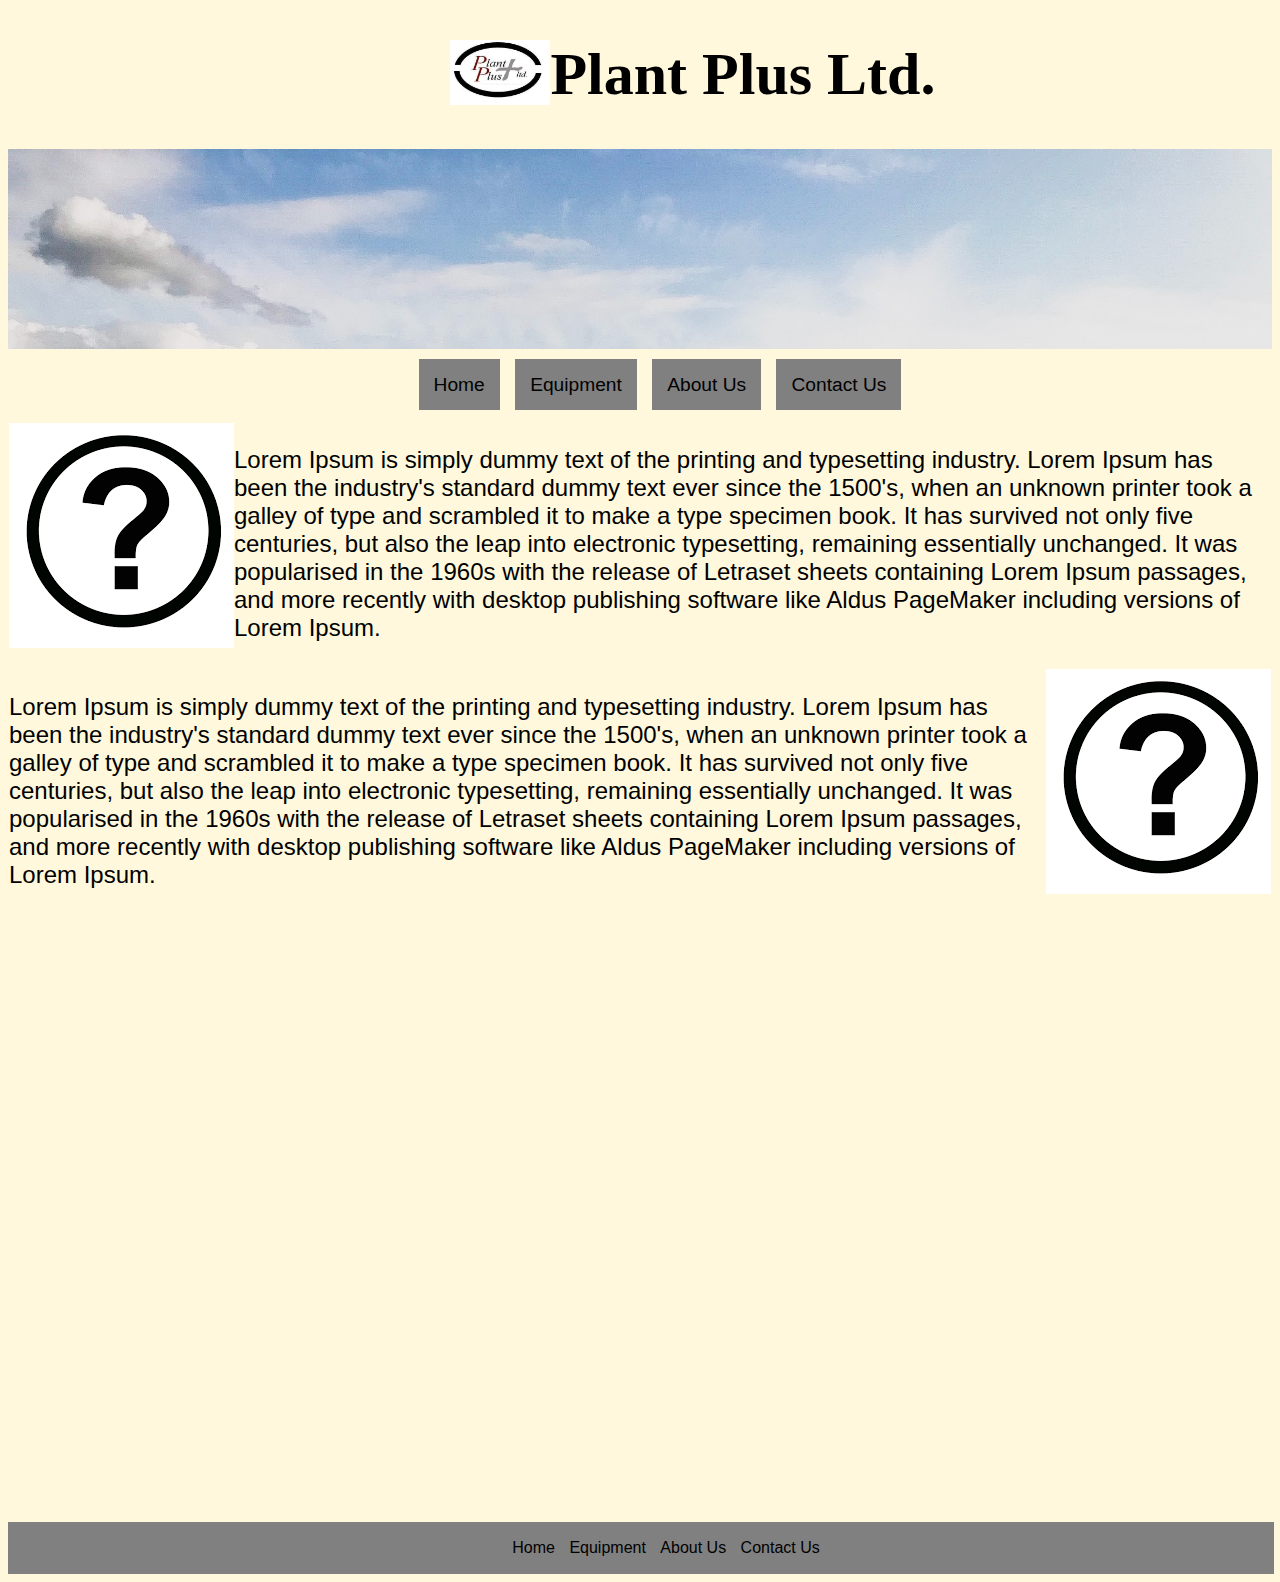
==== index.html @ d5945b48 "Add files via upload" ====
<!DOCTYPE html>
<html>
    <head>
        <meta charset="utf-8">
        <meta name="description" content="This website is to promote Plant Plus Ltd.">
        <meta name="keywords" content="plant machiner, self drive hire, dumpers, rollers, teleporters, diggers, rubber tracks, excavators, site containers, plant plus, mayo, west of ireland, connaught, castlebar, swinford, ballina, charlestown, hoses, pipes, jarlath, malone, jarlath malone, oils, batteries">
        <title>Plant Plus Ltd.</title>
        <link rel="stylesheet" type="text/css" href="Styles/styles.css">
    </head>
    
    <body>
        <header>
            <img src="Images/oldLogo.jpg" alt="oldLogo.jpg" id="headLogo">
            <h1>Plant Plus Ltd.</h1>
            <section>
            </section>
        </header>
        
        <nav>
            <ul>
                <li><a href="index.html">Home</a></li>
                <li><a href="equipment.html">Equipment</a></li>
                <li><a href="about.html">About Us</a></li>
                <li><a href="contact.html">Contact Us</a></li>
            </ul>
        </nav>
        
        <main>
            <section>
                <img src="Images/questionMark.jpg" alt="questionMark.jpg" class="left">
                <p>
                    Lorem Ipsum is simply dummy text of the printing and typesetting industry. Lorem Ipsum has been the industry's standard dummy text ever since the 1500's, when an unknown printer took a galley of type and scrambled it to make a type specimen book. It has survived not only five centuries, but also the leap into electronic typesetting, remaining essentially unchanged. It was popularised in the 1960s with the release of Letraset sheets containing Lorem Ipsum passages, and more recently with desktop publishing software like Aldus PageMaker including versions of Lorem Ipsum.
                </p>
            </section>
            <section>
                <img src="Images/questionMark.jpg" alt="questionMark.jpg" class="right">
                <p>
                    Lorem Ipsum is simply dummy text of the printing and typesetting industry. Lorem Ipsum has been the industry's standard dummy text ever since the 1500's, when an unknown printer took a galley of type and scrambled it to make a type specimen book. It has survived not only five centuries, but also the leap into electronic typesetting, remaining essentially unchanged. It was popularised in the 1960s with the release of Letraset sheets containing Lorem Ipsum passages, and more recently with desktop publishing software like Aldus PageMaker including versions of Lorem Ipsum.
                </p>
            </section>
            
            <section>
                <iframe src="https://www.google.com/maps/embed?pb=!1m14!1m8!1m3!1d9398.708651240211!2d-9.0254003!3d53.9197125!3m2!1i1024!2i768!4f13.1!3m3!1m2!1s0x48594d976924e8d1%3A0xd8dde0cb60063758!2sPlant%20Plus%20Ltd!5e0!3m2!1sen!2sie!4v1584019433834!5m2!1sen!2sie" width="800" height="600" frameborder="0" style="border:0;" allowfullscreen="" aria-hidden="false" tabindex="0"></iframe>
            </section>
        </main>
        
        <footer>
            <ul>
                <li><a href="index.html">Home</a></li>
                <li><a href="equipment.html">Equipment</a></li>
                <li><a href="about.html">About Us</a></li>
                <li><a href="contact.html">Contact Us</a></li>
            </ul>
        </footer>
    </body>
</html>
---- Styles/styles.css ----
html{
    font-family: sans-serif;
    background-color: cornsilk
}

header section{
    background-image: url(../Images/tempDigger.jpg);
    background-repeat: no-repeat;
    background-size: cover;
    height: 200px;
}

header h1{
    font-family: serif;
    font-size: 60px;
}

a{
    text-decoration: none;
    color: black;
}

a:hover{
    color: blue;
}

nav {
    padding: 5px;
}

nav ul {
    text-align: center;
    font-size: 1.2em;
}

nav ul li {
    margin-left: auto;
    margin-right: auto;
    list-style-type: none;
    background-color: grey;
    display: inline;
    padding: 15px;
    margin: 5px;
}

nav ul li:hover {
    background-color: mediumaquamarine;
}

#headLogo {
    margin-left: 35%;
    float: left;
    width: 100px;
}

main section{
    margin-top: 1px;
    margin-bottom: 1px;
    border: 1px solid transparent;
}

main section p{
    font-size: 1.5em;
}

footer{
    background-color: grey;
    border: 1px solid transparent;
    padding: 0;
    margin: 0;
    position: relative;
    bottom: 0px;
    width: 100%;
    text-align: center;
    
}

footer ul li{
    margin-left: 10px;
    list-style-type: none;
    display: inline;
}
.left {
    float: left;
    margin-top: 1px;
    margin-bottom: 1px;
}

.right {
    float: right;
}
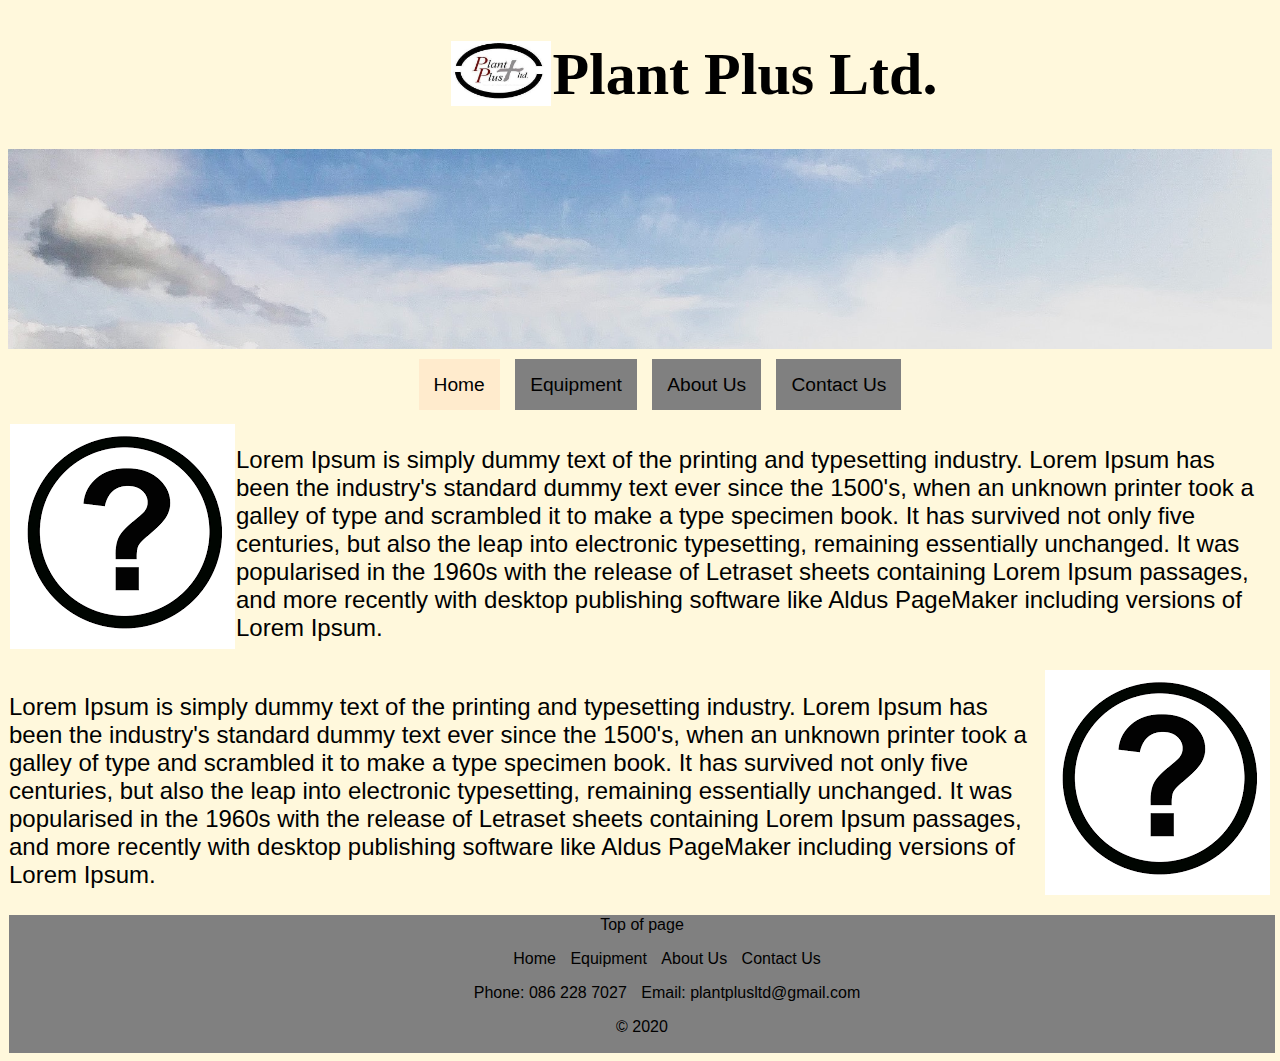
==== commit 55160a53: "Updated website" ====
--- a/index.html
+++ b/index.html
@@ -18,7 +18,7 @@
         
         <nav>
             <ul>
-                <li><a href="index.html">Home</a></li>
+                <li id="selected"><a href="index.html">Home</a></li>
                 <li><a href="equipment.html">Equipment</a></li>
                 <li><a href="about.html">About Us</a></li>
                 <li><a href="contact.html">Contact Us</a></li>
@@ -39,18 +39,21 @@
                 </p>
             </section>
             
-            <section>
-                <iframe src="https://www.google.com/maps/embed?pb=!1m14!1m8!1m3!1d9398.708651240211!2d-9.0254003!3d53.9197125!3m2!1i1024!2i768!4f13.1!3m3!1m2!1s0x48594d976924e8d1%3A0xd8dde0cb60063758!2sPlant%20Plus%20Ltd!5e0!3m2!1sen!2sie!4v1584019433834!5m2!1sen!2sie" width="800" height="600" frameborder="0" style="border:0;" allowfullscreen="" aria-hidden="false" tabindex="0"></iframe>
-            </section>
         </main>
         
         <footer>
+            <a href="#top">Top of page</a>
             <ul>
                 <li><a href="index.html">Home</a></li>
                 <li><a href="equipment.html">Equipment</a></li>
                 <li><a href="about.html">About Us</a></li>
                 <li><a href="contact.html">Contact Us</a></li>
             </ul>
+            <ul>
+                <li>Phone: 086 228 7027</li>
+                <li>Email: plantplusltd@gmail.com</li>
+            </ul>
+            <p>&copy; 2020</p>
         </footer>
     </body>
 </html>--- a/Styles/styles.css
+++ b/Styles/styles.css
@@ -1,6 +1,10 @@
 html{
     font-family: sans-serif;
     background-color: cornsilk
+}
+
+header{
+    position: relative;
 }
 
 header section{
@@ -13,6 +17,11 @@
 header h1{
     font-family: serif;
     font-size: 60px;
+}
+
+img{
+    border: 1px solid transparent;
+    margin-bottom: 10px;
 }
 
 a{
@@ -67,7 +76,7 @@
     background-color: grey;
     border: 1px solid transparent;
     padding: 0;
-    margin: 0;
+    margin: 1px;
     position: relative;
     bottom: 0px;
     width: 100%;
@@ -89,3 +98,37 @@
 .right {
     float: right;
 }
+
+#selected{
+    background-color: blanchedalmond;
+}
+
+label{
+    float: left;
+    width: 112px;
+    padding-right:10px;
+    text-align: right;
+}
+
+input{
+    margin-left: 1em;
+    margin-bottom: .5em;
+    width: 220px;
+}
+
+input[type="radio"]{
+    width: 10px;
+}
+
+input[type="checkbox"]{
+    width: 15px;
+}
+
+.required {
+    font-weight: bold;
+    color: red;
+}
+
+textarea{
+    max-height: 200px;
+}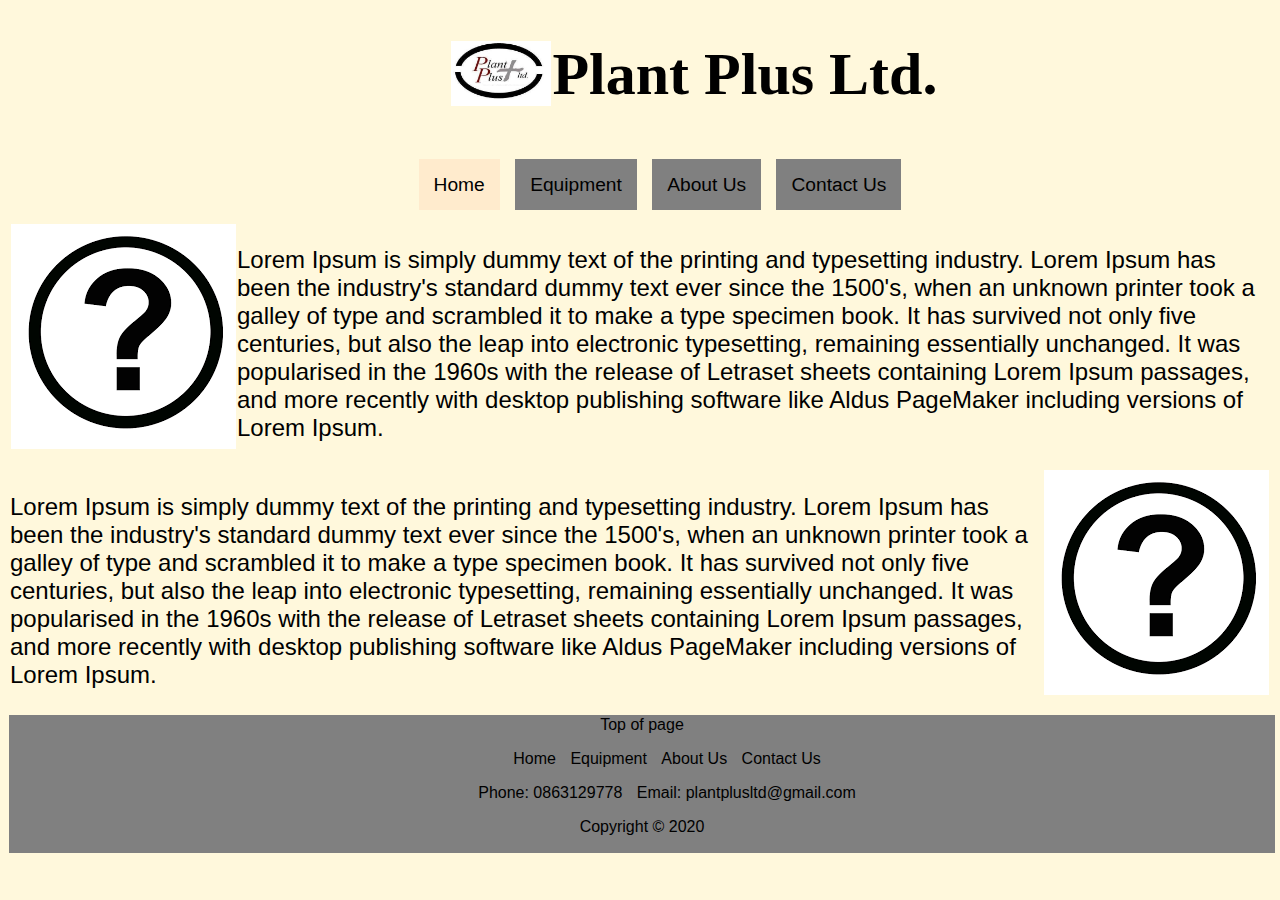
==== commit f92fcabf: "30/03/2020 upload" ====
--- a/index.html
+++ b/index.html
@@ -1,5 +1,5 @@
 <!DOCTYPE html>
-<html>
+<html lang="en">
     <head>
         <meta charset="utf-8">
         <meta name="description" content="This website is to promote Plant Plus Ltd.">
@@ -12,8 +12,6 @@
         <header>
             <img src="Images/oldLogo.jpg" alt="oldLogo.jpg" id="headLogo">
             <h1>Plant Plus Ltd.</h1>
-            <section>
-            </section>
         </header>
         
         <nav>
@@ -42,7 +40,7 @@
         </main>
         
         <footer>
-            <a href="#top">Top of page</a>
+            <a href="#top" class="topURL">Top of page</a>
             <ul>
                 <li><a href="index.html">Home</a></li>
                 <li><a href="equipment.html">Equipment</a></li>
@@ -50,10 +48,10 @@
                 <li><a href="contact.html">Contact Us</a></li>
             </ul>
             <ul>
-                <li>Phone: 086 228 7027</li>
-                <li>Email: plantplusltd@gmail.com</li>
+                <li>Phone: <a href="tel:0863129778">0863129778</a></li>
+                <li>Email: <a href="mailto:plantplusltd@gmail.com">plantplusltd@gmail.com</a></li>
             </ul>
-            <p>&copy; 2020</p>
+            <p>Copyright &copy; 2020</p>
         </footer>
     </body>
 </html>--- a/Styles/styles.css
+++ b/Styles/styles.css
@@ -3,15 +3,18 @@
     background-color: cornsilk
 }
 
-header{
-    position: relative;
-}
-
+/*
 header section{
-    background-image: url(../Images/tempDigger.jpg);
+    background-image: url(../Images/plantplussign.jpg);
     background-repeat: no-repeat;
     background-size: cover;
     height: 200px;
+}
+*/
+
+section{
+    display: block;
+    margin: 1px ;
 }
 
 header h1{
@@ -22,6 +25,7 @@
 img{
     border: 1px solid transparent;
     margin-bottom: 10px;
+    
 }
 
 a{
@@ -34,6 +38,7 @@
 }
 
 nav {
+    margin-top: 1px;
     padding: 5px;
 }
 
@@ -81,7 +86,7 @@
     bottom: 0px;
     width: 100%;
     text-align: center;
-    
+    display: block;
 }
 
 footer ul li{
@@ -131,4 +136,45 @@
 
 textarea{
     max-height: 200px;
+}
+.head {
+    float: left;
+}
+.container {
+    position: relative;
+    width: 50%;
+}
+
+.image {
+    opacity: 1;
+    display: block;
+    width: 100%;
+    height: auto;
+    transition: .5s ease;
+    backface-visibility: hidden;
+}
+
+.middle {
+    transition: .5s ease;
+    opacity: 0;
+    position: absolute;
+    top: 50%;
+    left: 50%;
+    transform: translate(-50%, -50%);
+    -ms-transform: translate(-50%, -50%)
+}
+
+.text {
+    background-color: #4CAF50;
+    color: white;
+    font-size: 16px;
+    padding: 16px 32px;
+}
+
+.container:hover .image{
+    filter: blur(4px);
+}
+
+.container: hover .middle{
+    opacity: 1;
 }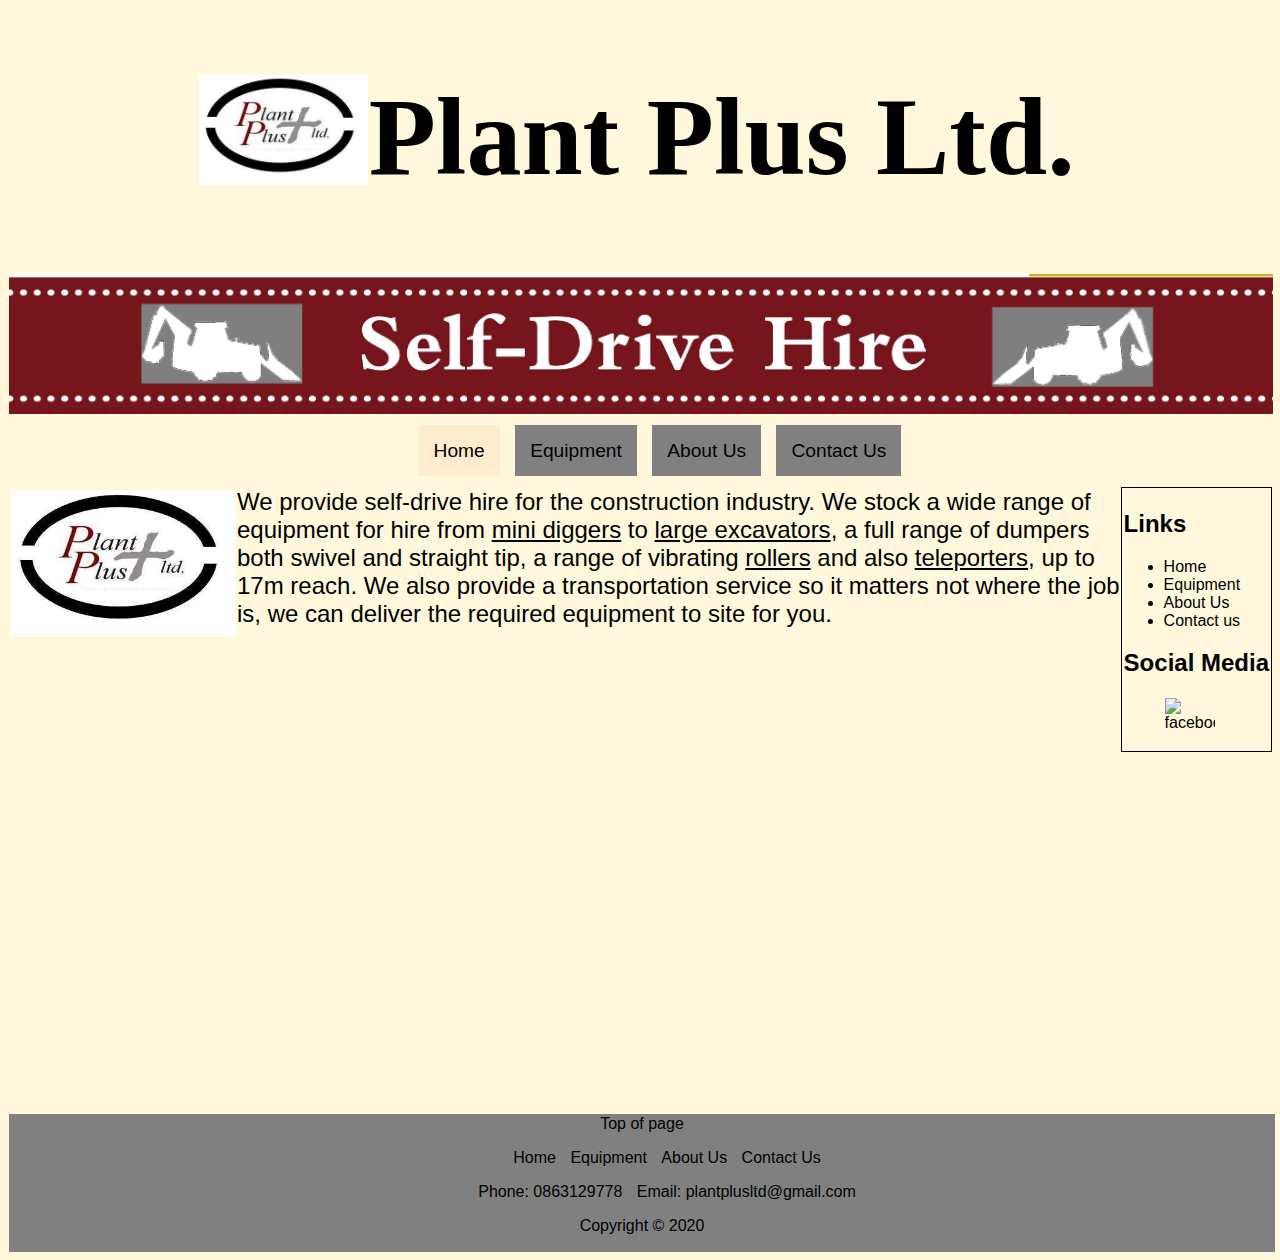
==== commit bf5992f8: "The final Commit" ====
--- a/index.html
+++ b/index.html
@@ -1,17 +1,20 @@
 <!DOCTYPE html>
 <html lang="en">
     <head>
+        <title>Plant Plus Ltd.</title>
+        <link rel="icon" type="image/png" href="Images/favicon-32x32.png" sizes="32x32">
         <meta charset="utf-8">
         <meta name="description" content="This website is to promote Plant Plus Ltd.">
         <meta name="keywords" content="plant machiner, self drive hire, dumpers, rollers, teleporters, diggers, rubber tracks, excavators, site containers, plant plus, mayo, west of ireland, connaught, castlebar, swinford, ballina, charlestown, hoses, pipes, jarlath, malone, jarlath malone, oils, batteries">
-        <title>Plant Plus Ltd.</title>
         <link rel="stylesheet" type="text/css" href="Styles/styles.css">
     </head>
     
     <body>
         <header>
-            <img src="Images/oldLogo.jpg" alt="oldLogo.jpg" id="headLogo">
+            <a href="index.html"><img src="Images/oldLogo.jpg" alt="oldLogo.jpg" id="headLogo"></a>
             <h1>Plant Plus Ltd.</h1>
+            <section>
+            </section>
         </header>
         
         <nav>
@@ -24,19 +27,28 @@
         </nav>
         
         <main>
-            <section>
-                <img src="Images/questionMark.jpg" alt="questionMark.jpg" class="left">
-                <p>
-                    Lorem Ipsum is simply dummy text of the printing and typesetting industry. Lorem Ipsum has been the industry's standard dummy text ever since the 1500's, when an unknown printer took a galley of type and scrambled it to make a type specimen book. It has survived not only five centuries, but also the leap into electronic typesetting, remaining essentially unchanged. It was popularised in the 1960s with the release of Letraset sheets containing Lorem Ipsum passages, and more recently with desktop publishing software like Aldus PageMaker including versions of Lorem Ipsum.
-                </p>
-            </section>
-            <section>
-                <img src="Images/questionMark.jpg" alt="questionMark.jpg" class="right">
-                <p>
-                    Lorem Ipsum is simply dummy text of the printing and typesetting industry. Lorem Ipsum has been the industry's standard dummy text ever since the 1500's, when an unknown printer took a galley of type and scrambled it to make a type specimen book. It has survived not only five centuries, but also the leap into electronic typesetting, remaining essentially unchanged. It was popularised in the 1960s with the release of Letraset sheets containing Lorem Ipsum passages, and more recently with desktop publishing software like Aldus PageMaker including versions of Lorem Ipsum.
+            <aside>
+                <h2>Links</h2>
+                <ul>
+                    <li><a href="index.htmml">Home</a></li>
+                    <li><a href="equipment.html">Equipment</a></li>
+                    <li><a href="about.html">About Us</a></li>
+                    <li><a href="contact.html">Contact us</a></li>
+                </ul>
+                <h2>Social Media</h2>
+                <ul class="lists">
+                    <li><a href="https://m.facebook.com/PLANT-PLUS-LTD-386016961538482/"><img src="Images/facebookLogo.png" alt="facebookLogo.png"></a></li>
+                </ul>
+            </aside>
+            
+            <section class="mainSection">
+                <img src="Images/oldLogo.jpg" alt="digger.jpg" class="left">
+                <p id="mainText">
+                    We provide self-drive hire for the construction industry. We stock a wide range of equipment for hire from <a href="equipment.html" class="equipmentLink">mini diggers</a> to <a href="equipment.html" class="equipmentLink">large excavators</a>, a full range of <a href="equipment.html" class="equpmentLink">dumpers</a> both swivel and straight tip, a range of vibrating <a href="equipment.html" class="equipmentLink">rollers</a> and also <a href="equipment.html" class="equipmentLink">teleporters</a>, up to 17m reach. We also provide a transportation service so it matters not where the job is, we can deliver the required equipment to site for you.
                 </p>
             </section>
             
+            <iframe width="533" height="300" src="https://www.youtube.com/embed/uvJZCOWZCms" frameborder="0" allow="accelerometer; autoplay; encrypted-media; gyroscope; picture-in-picture" allowfullscreen></iframe>
         </main>
         
         <footer>
--- a/Styles/styles.css
+++ b/Styles/styles.css
@@ -3,18 +3,17 @@
     background-color: cornsilk
 }
 
-/*
 header section{
     background-image: url(../Images/plantplussign.jpg);
     background-repeat: no-repeat;
     background-size: cover;
-    height: 200px;
-}
-*/
+    width: 100%;
+    height: 140px;
+}
 
 section{
     display: block;
-    margin: 1px ;
+    margin: 1px;
 }
 
 header h1{
@@ -23,9 +22,8 @@
 }
 
 img{
+    display: block;
     border: 1px solid transparent;
-    margin-bottom: 10px;
-    
 }
 
 a{
@@ -62,9 +60,9 @@
 }
 
 #headLogo {
-    margin-left: 35%;
-    float: left;
-    width: 100px;
+    margin-left: 15%;
+    float: left;
+    height: 110px;
 }
 
 main section{
@@ -87,6 +85,7 @@
     width: 100%;
     text-align: center;
     display: block;
+    margin: 1px;
 }
 
 footer ul li{
@@ -95,6 +94,7 @@
     display: inline;
 }
 .left {
+    width: 225px;
     float: left;
     margin-top: 1px;
     margin-bottom: 1px;
@@ -140,41 +140,93 @@
 .head {
     float: left;
 }
+
+.mainSection {
+    margin-bottom: 180px;
+}
+
 .container {
-    position: relative;
-    width: 50%;
+  position: relative;
+  width: 300px;
 }
 
 .image {
-    opacity: 1;
-    display: block;
-    width: 100%;
-    height: auto;
-    transition: .5s ease;
-    backface-visibility: hidden;
-}
-
-.middle {
-    transition: .5s ease;
-    opacity: 0;
-    position: absolute;
-    top: 50%;
-    left: 50%;
-    transform: translate(-50%, -50%);
-    -ms-transform: translate(-50%, -50%)
+  display: block;
+  width: 300px;
+  height: auto;
+}
+
+.overlay {
+  position: absolute;
+  bottom: 100%;
+  left: 0;
+  right: 0;
+  background-color: #008CBA;
+  overflow: hidden;
+  width: 300px;
+  height: 0;
+  transition: .5s ease;
+}
+
+.container:hover .overlay {
+  bottom: 0;
+  height: 100%;
 }
 
 .text {
-    background-color: #4CAF50;
-    color: white;
-    font-size: 16px;
-    padding: 16px 32px;
-}
-
-.container:hover .image{
-    filter: blur(4px);
-}
-
-.container: hover .middle{
-    opacity: 1;
-}+  white-space: nowrap; 
+  color: white;
+  font-size: 20px;
+  position: absolute;
+  overflow: hidden;
+  top: 50%;
+  left: 50%;
+  transform: translate(-50%, -50%);
+  -ms-transform: translate(-50%, -50%);
+}
+#block {
+    display: block;
+}
+
+.lists{
+    list-style-type: none;
+    list-style-position: outside;
+}
+
+.lists img{
+    width: 50px;
+}
+
+
+aside {
+    padding: 2px;
+    border: 1px solid black;
+    float: right;
+}
+
+table{
+    font-size: 50px;
+    border-collapse: collapse;
+    width: 700px;
+    text-align: left;
+}
+
+table, th, td{
+    border: 3px solid black;
+}
+header h1{
+    font-size: 110px;
+    /*
+    text-align: center;
+    */
+}
+
+.equipmentLink {
+    text-decoration: underline;
+}
+
+
+
+#mainText {
+    margin: 0px;
+}
